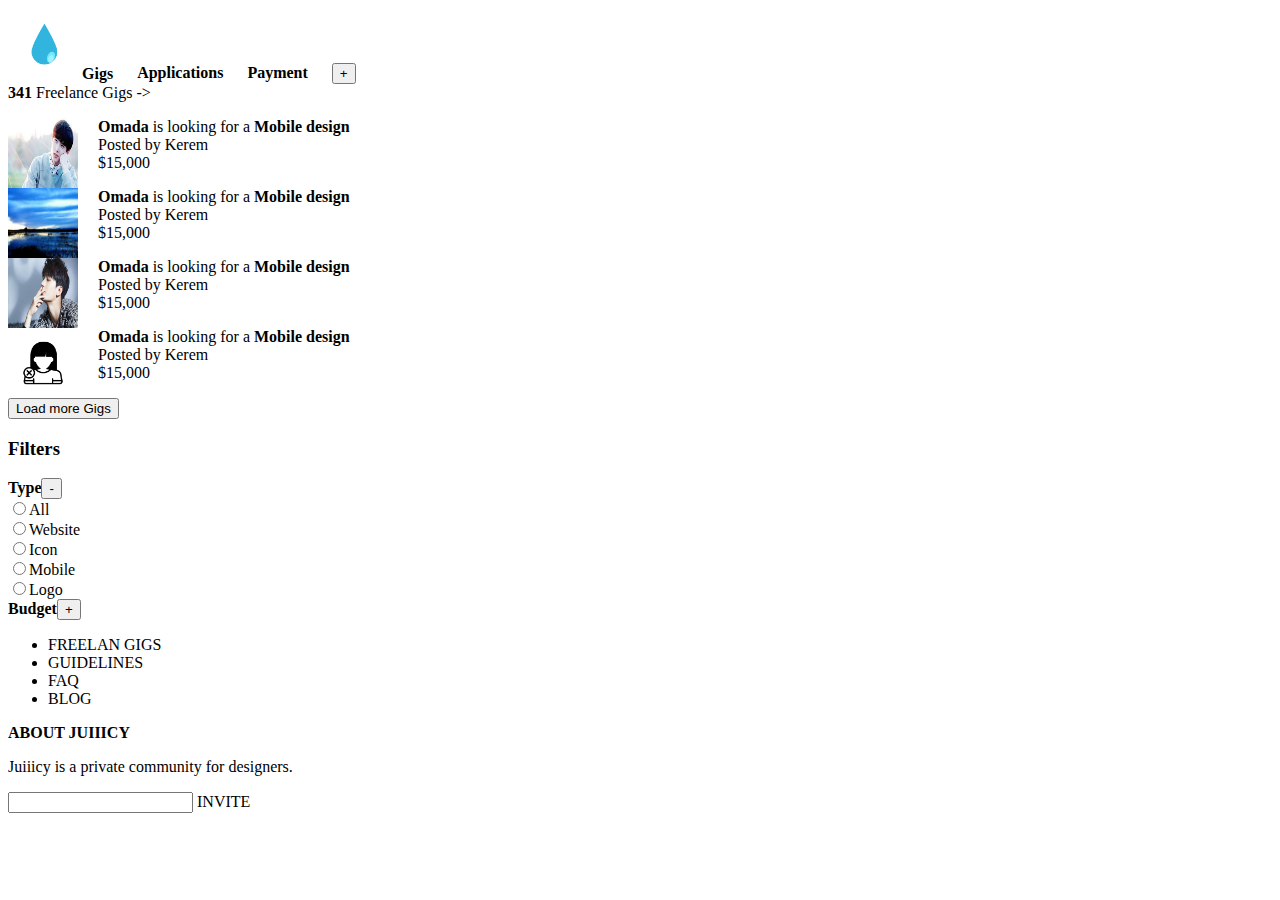
==== src/index2.html @ 3bec8519 "[yanpei] finish html, without css." ====
<!doctype html>
<html>
	<head>
		<meta charset="utf-8">
		<title>Home</title>
	</head>
	<body>
		<nav>
			<img src="../docs/icon.png" style="height: 70px; width: 70px">
			<a style="padding-right: 20px; vertical-align: middle"><b>Gigs</b></a>
			<a style="padding-right: 20px"><b>Applications</b></a>
			<a style="padding-right: 20px"><b>Payment</b></a>
			<button>+</button>
			<img src="">
		</nav>
		<div>
			<span><b>341</b> Freelance Gigs <a>-></a> </span>
			<article>
				<section>
					<img src="../docs/img1.jpeg" style="float: left; height: 70px; width: 70px; padding-right: 20px">
					<p>
						<span><b>Omada</b> is looking for a <b>Mobile design</b></span><br/>
						<span>Posted by Kerem</span><br/>
						<span>$15,000</span>
					</p>
				</section>
				<section>
					<img src="../docs/img2.jpg" style="float: left; height: 70px; width: 70px; padding-right: 20px">
					<p>
						<span><b>Omada</b> is looking for a <b>Mobile design</b></span><br/>
						<span>Posted by Kerem</span><br/>
						<span>$15,000</span>
					</p>
				</section>
				<section>
					<img src="../docs/img3.jpeg" style="float: left; height: 70px; width: 70px; padding-right: 20px">
					<p>
						<span><b>Omada</b> is looking for a <b>Mobile design</b></span><br/>
						<span>Posted by Kerem</span><br/>
						<span>$15,000</span>
					</p>
				</section>
				<section>
					<img src="../docs/img4.png" style="float: left; height: 70px; width: 70px; padding-right: 20px">
					<p>
						<span><b>Omada</b> is looking for a <b>Mobile design</b></span><br/>
						<span>Posted by Kerem</span><br/>
						<span>$15,000</span>
					</p>
				</section>
			</article>
			<div>
				<button>Load more Gigs</button>
			</div>
			<aside>
				<h3>Filters</h3>
				<div>
					<b>Type</b><button>-</button></br>
					<input type="radio" id="all" name="type" value="all"/>All<br/>
					<input type="radio" id="website" name="type" value="website"/>Website<br/>
					<input type="radio" id="icon" name="type" value="icon"/>Icon<br/>
					<input type="radio" id="mobile" name="type" value="mobile"/>Mobile<br/>
					<input type="radio" id="logo" name="type" value="logo"/>Logo<br/>
				</div>
				<div>
					<b>Budget</b><button>+</button></br>
				</div>
			</aside>
		</div>
		<footer>
			<nav>
				<ul>
					<li>FREELAN GIGS</li>
					<li>GUIDELINES</li>
					<li>FAQ</li>
					<li>BLOG</li>
				</ul>
			</nav>
			<article>
				<b>ABOUT JUIIICY</b>
				<p>Juiiicy is a private community for designers.</p>
			</article>
			<input>  INVITE
		</footer>
	</body>
</html>
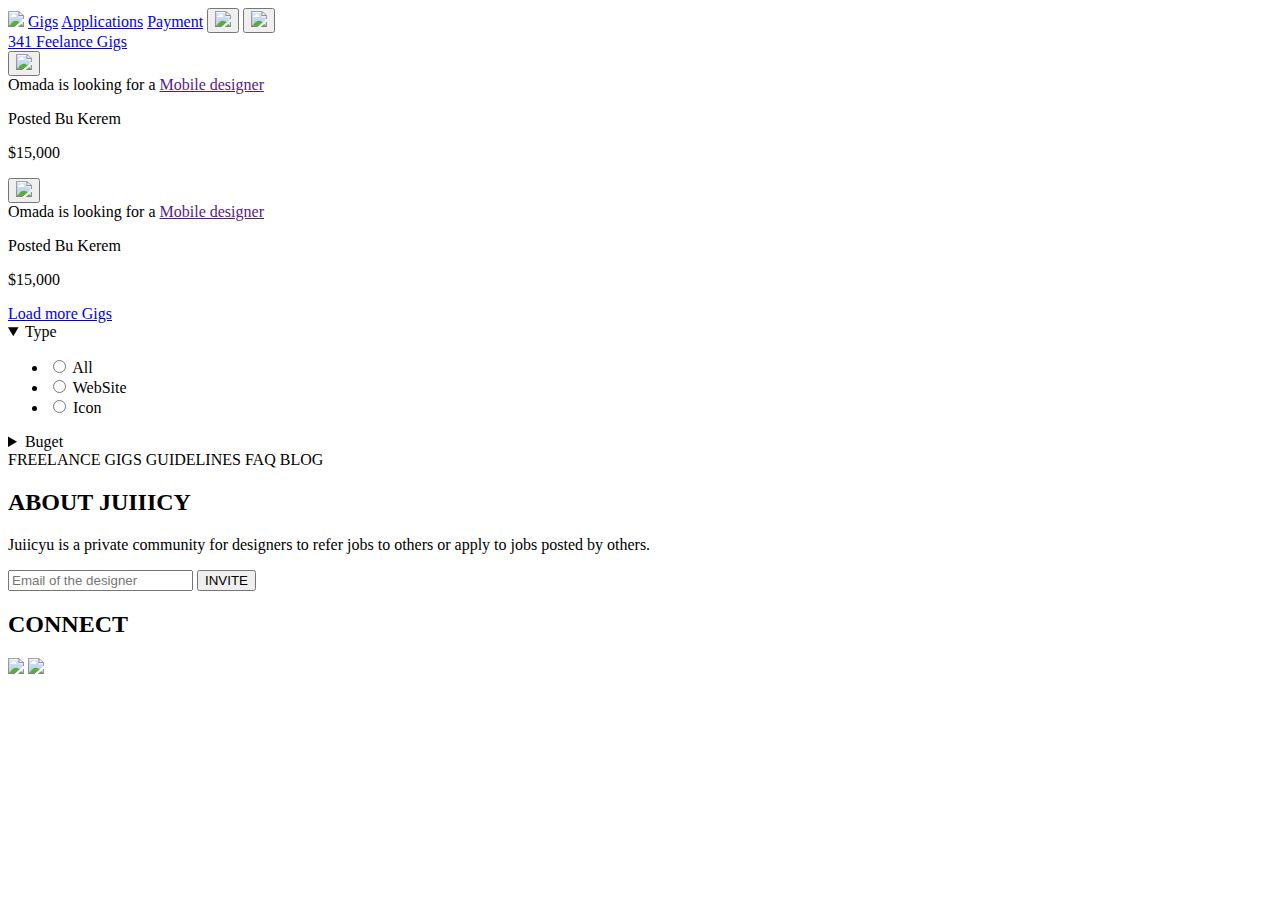
==== commit 863e1d86: "Merge a03db605f72e3908dac5983ae39b88de5a79a21b into 523e74df14d7913d42efaff564d87c8b210a9af9" ====
--- a/src/index2.html
+++ b/src/index2.html
@@ -6,81 +6,113 @@
 	</head>
 	<body>
 		<nav>
-			<img src="../docs/icon.png" style="height: 70px; width: 70px">
-			<a style="padding-right: 20px; vertical-align: middle"><b>Gigs</b></a>
-			<a style="padding-right: 20px"><b>Applications</b></a>
-			<a style="padding-right: 20px"><b>Payment</b></a>
-			<button>+</button>
-			<img src="">
+			<nav>
+				<a href="http://google.com"><img
+						src="https://www.google.com.hk/images/branding/googlelogo/1x/googlelogo_color_272x92dp.png"
+						id="water_drop"></a>
+				<a href="http://google.com">Gigs</a>
+				<a href="http://google.com">Applications</a>
+				<a href="http://google.com">Payment</a>
+				<button type="button"><img
+						src="https://www.google.com.hk/images/branding/googlelogo/1x/googlelogo_color_272x92dp.png"
+						id="add_new"></button>
+				<button type="button"><img
+						src="https://www.google.com.hk/images/branding/googlelogo/1x/googlelogo_color_272x92dp.png"
+						id="my_page"></button>
+			</nav>
+			<nav>
+				<a href="http://google.com">341 Feelance Gigs</a>
+			</nav>
 		</nav>
-		<div>
-			<span><b>341</b> Freelance Gigs <a>-></a> </span>
-			<article>
+		<main>
+			<section id="person_info1">
+				<button type="button"><img
+						src="https://www.google.com.hk/images/branding/googlelogo/1x/googlelogo_color_272x92dp.png">
+				</button>
+				<aside>
+					<section>
+						<span>Omada is looking for a</span>
+						<a href="">Mobile designer</a>
+					</section>
+					<p>Posted Bu Kerem</p>
+				</aside>
+				<p>$15,000</p>
+			</section>
+			<section id="person_info2">
+				<button type="button"><img
+						src="https://www.google.com.hk/images/branding/googlelogo/1x/googlelogo_color_272x92dp.png">
+				</button>
+				<aside>
+					<section>
+						<span>Omada is looking for a</span>
+						<a href="">Mobile designer</a>
+					</section>
+					<p>Posted Bu Kerem</p>
+				</aside>
+				<p>$15,000</p>
+			</section>
+			<a href="http://google.com">Load more Gigs</a>
+		</main>
+		<aside>
+			<article id="Filters">
+				<details open>
+					<summary>Type</summary>
+					<ul>
+						<li>
+							<input type="radio" name="">
+							<label>All</label>
+						</li>
+						<li>
+							<input type="radio" name="">
+							<label>WebSite</label>
+						</li>
+						<li>
+							<input type="radio" name="">
+							<label>Icon</label>
+						</li>
+					</ul>
+				</details>
+				<details>
+					<summary>Buget</summary>
+					<ul>
+						<li>
+							<input type="radio" name="">
+							<label>All</label>
+						</li>
+						<li>
+							<input type="radio" name="">
+							<label>WebSite</label>
+						</li>
+						<li>
+							<input type="radio" name="">
+							<label>Icon</label>
+						</li>
+					</ul>
+				</details>
+			</article>
+		</aside>
+		<footer>
+			<section id="menu">
+				<lable>FREELANCE GIGS</lable>
+				<lable>GUIDELINES</lable>
+				<lable>FAQ</lable>
+				<lable>BLOG</lable>
+			</section>
+			<section>
+				<h2>ABOUT JUIIICY</h2>
+				<p>Juiicyu is a private community for designers to refer jobs to others or apply to jobs posted by others.</p>
+			</section>
+			<aside>
 				<section>
-					<img src="../docs/img1.jpeg" style="float: left; height: 70px; width: 70px; padding-right: 20px">
-					<p>
-						<span><b>Omada</b> is looking for a <b>Mobile design</b></span><br/>
-						<span>Posted by Kerem</span><br/>
-						<span>$15,000</span>
-					</p>
+					<input type="text" name="" placeholder="Email of the designer">
+					<button>INVITE</button>
 				</section>
-				<section>
-					<img src="../docs/img2.jpg" style="float: left; height: 70px; width: 70px; padding-right: 20px">
-					<p>
-						<span><b>Omada</b> is looking for a <b>Mobile design</b></span><br/>
-						<span>Posted by Kerem</span><br/>
-						<span>$15,000</span>
-					</p>
-				</section>
-				<section>
-					<img src="../docs/img3.jpeg" style="float: left; height: 70px; width: 70px; padding-right: 20px">
-					<p>
-						<span><b>Omada</b> is looking for a <b>Mobile design</b></span><br/>
-						<span>Posted by Kerem</span><br/>
-						<span>$15,000</span>
-					</p>
-				</section>
-				<section>
-					<img src="../docs/img4.png" style="float: left; height: 70px; width: 70px; padding-right: 20px">
-					<p>
-						<span><b>Omada</b> is looking for a <b>Mobile design</b></span><br/>
-						<span>Posted by Kerem</span><br/>
-						<span>$15,000</span>
-					</p>
-				</section>
-			</article>
-			<div>
-				<button>Load more Gigs</button>
-			</div>
-			<aside>
-				<h3>Filters</h3>
-				<div>
-					<b>Type</b><button>-</button></br>
-					<input type="radio" id="all" name="type" value="all"/>All<br/>
-					<input type="radio" id="website" name="type" value="website"/>Website<br/>
-					<input type="radio" id="icon" name="type" value="icon"/>Icon<br/>
-					<input type="radio" id="mobile" name="type" value="mobile"/>Mobile<br/>
-					<input type="radio" id="logo" name="type" value="logo"/>Logo<br/>
-				</div>
-				<div>
-					<b>Budget</b><button>+</button></br>
-				</div>
+				<h2>CONNECT</h2>
+				<article>
+					<a href="http://google.com"><img src="https://www.google.com.hk/images/branding/googlelogo/1x/googlelogo_color_272x92dp.png"></a>
+					<a href="http://google.com"><img src="https://www.google.com.hk/images/branding/googlelogo/1x/googlelogo_color_272x92dp.png"></a>
+				</article>
 			</aside>
-		</div>
-		<footer>
-			<nav>
-				<ul>
-					<li>FREELAN GIGS</li>
-					<li>GUIDELINES</li>
-					<li>FAQ</li>
-					<li>BLOG</li>
-				</ul>
-			</nav>
-			<article>
-				<b>ABOUT JUIIICY</b>
-				<p>Juiiicy is a private community for designers.</p>
-			</article>
-			<input>  INVITE
 		</footer>
 	</body>
-</html>
+</html>